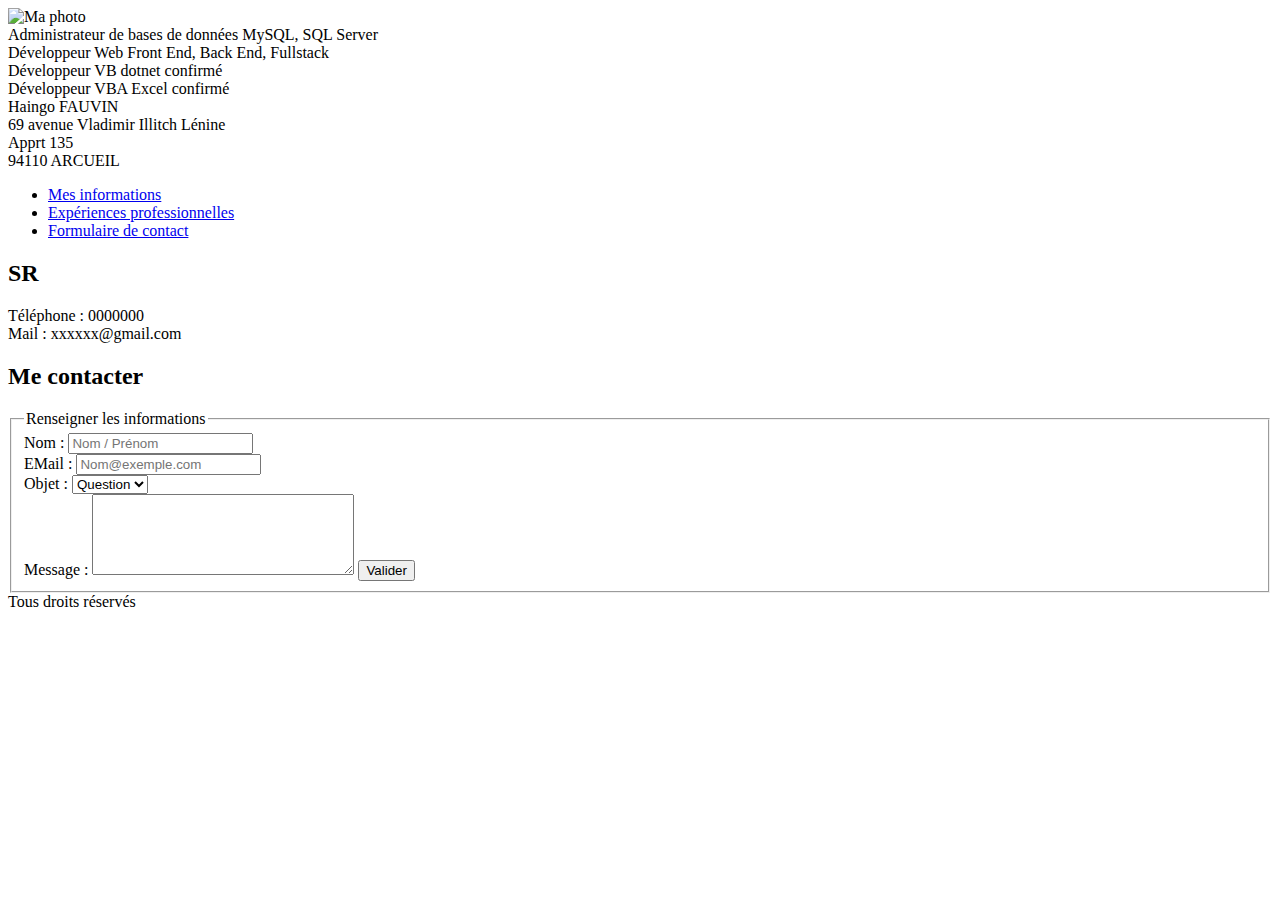
==== HTML/contact.html @ 836a1ce2 "Mon CV - ajout contact" ====
<!DOCTYPE html> <!-- DOCTYPE = pour dire au navigateur le type de document à afficher (ici c'est du HTML) -->

    <html lang="fr">
        
        <head>

            <meta charset="utf-8" />  <!-- encodage -->
            <meta name="Description" content="Formulaire de contact">

            <title> Contact </title> <!-- affichage du titre à la place du nom du fichier "cv.html" -->

            <link rel="stylesheet" type="text/css" href="css/main.css" />
            <link rel="stylesheet" type="text/css" href="css/menu.css" />

        </head>

        <body> <!-- intérieur du site -->

            <!-- HEADER -->
            <div class="header">

                <div class="PhotoPerso" >
                    <img src="Images/HF_Photo.jpg" alt="Ma photo"/>
                </div>

                <div class="PosteRecherche size40 colorBlueDark">
                    Administrateur de bases de données MySQL, SQL Server <br/>
                    Développeur Web Front End, Back End, Fullstack<br/>
                    Développeur VB dotnet confirmé<br/>
                    Développeur VBA Excel confirmé
                </div>

                <div class="InfoPerso size40 colorBlueDark">
                    Haingo FAUVIN <br/>
                    69 avenue Vladimir Illitch Lénine <br/>
                    Apprt 135 <br/>
                    94110 ARCUEIL
                </div>

            </div>
           
             <!-- NAVIGATION = MENU -->
            <nav>
                <ul>

                    <li class="menuInfo">
                        <a href="monCV.html"> Mes informations</a>
                    </li>

                    <li class="menuExperience">
                        <a href="experiencesPro.html"> Expériences professionnelles</a>
                    </li>

                    <li class="menuContact">
                        <a href="contact.html"> Formulaire de contact</a>
                    </li>

                  </ul>
                  
                </nav>

            <!-- CORPS DU SITE -->
            <div class="Corps size20">

                <!-- NOUVELLE SECTION -->
                <h2 class="size40 borderButtonDark"> SR </h2>

                <div> 
                    Téléphone : 0000000 <br/>
                    Mail : xxxxxx@gmail.com
                </div>

                <!-- NOUVELLE SECTION -->
                <h2 class="size40 borderButtonDark"> Me contacter </h2>

                <div> 

                    <form>

                        <fieldset>

                            <legend>
                                Renseigner les informations
                            </legend>

                            <div>

                                <label for="Nom">
                                    Nom :
                                </label>

                                <input type="text" name="Nom" id="Nom" placeholder="Nom / Prénom"/>  

                            </div>

                            <div>

                                <label for="Mail">
                                    EMail :
                                </label>

                                <input type="email" name="Mail" id="Mail" placeholder="Nom@exemple.com"/>  
                                                        
                            </div>
                            
                            <div>

                                <label for="Objet">
                                    Objet :
                                </label>

                                <select name="Objet" id="Objet">
                                    <option> Question </option>
                                    <option> Autre </option>
                                </select>

                            </div>

                            <div>

                                <label for="Message">
                                    Message :
                                </label>

                                <textarea name="Message" id="Message" cols="30" rows="5"> </textarea>

                                <input type="submit" value="Valider" class="buttonContact bg-colorBlueLight colorWhite"/>
                                                        
                            </div>

                        </fieldset>

                    </form>

                </div>

            </div>

            <div class="clear">
                    
            </div>

            <!-- FOOTER DU SITE -->
             <div class="Footer text-center colorWhite bg-colorBlue3">
                Tous droits réservés
            </div>

        </body>  

    </html>
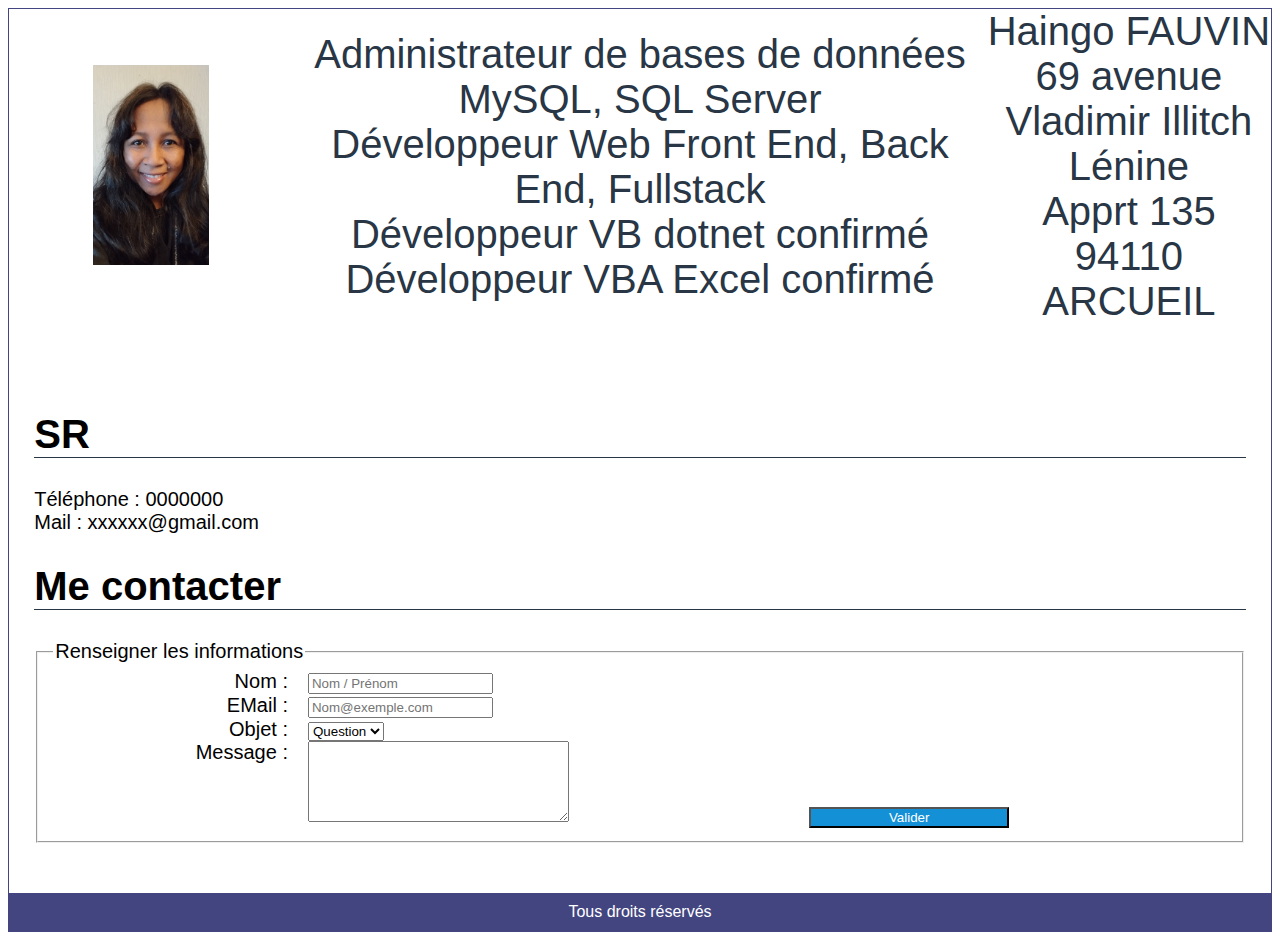
==== commit c8d62b6f: "Mon CV - expériences pro CSS" ====
--- a/HTML/contact.html
+++ b/HTML/contact.html
@@ -9,8 +9,8 @@
 
             <title> Contact </title> <!-- affichage du titre à la place du nom du fichier "cv.html" -->
 
-            <link rel="stylesheet" type="text/css" href="css/main.css" />
-            <link rel="stylesheet" type="text/css" href="css/menu.css" />
+            <link rel="stylesheet" type="text/css" href="../CSS/main.css" />
+            <link rel="stylesheet" type="text/css" href="../CSS/menu.css" />
 
         </head>
 
@@ -20,7 +20,7 @@
             <div class="header">
 
                 <div class="PhotoPerso" >
-                    <img src="Images/HF_Photo.jpg" alt="Ma photo"/>
+                    <img src="../images/HF_Photo.jpg" alt="Ma photo"/>
                 </div>
 
                 <div class="PosteRecherche size40 colorBlueDark">
@@ -44,15 +44,15 @@
                 <ul>
 
                     <li class="menuInfo">
-                        <a href="monCV.html"> Mes informations</a>
+                        <a href="../HTML/monCV.html"> Mes informations</a>
                     </li>
 
                     <li class="menuExperience">
-                        <a href="experiencesPro.html"> Expériences professionnelles</a>
+                        <a href="../HTML/experiencesPro.html"> Expériences professionnelles</a>
                     </li>
 
                     <li class="menuContact">
-                        <a href="contact.html"> Formulaire de contact</a>
+                        <a href="../HTML/contact.html"> Formulaire de contact</a>
                     </li>
 
                   </ul>
--- a/CSS/main.css
+++ b/CSS/main.css
@@ -0,0 +1,176 @@
+body {
+    font-family: 'Berlin Sans FB', 'Trebuchet MS' ,Arial;
+    border: 1px solid #424580;
+  }
+  
+  h2{
+    padding: 0px;
+    margin: 30px 0px;
+  }
+  
+  .size40 
+  {
+    font-size: 40px;
+  }
+  
+  .size20 
+  {
+   font-size: 20px;
+  }
+  
+  .borderButtonDark{
+      border-bottom: 1px solid #283645;
+  }
+  
+  .gauche{
+    float: left;
+  }
+  
+  .clear{
+    clear: both;
+  }
+  
+   .colorBlueDark {
+     color: #283645;
+   }
+  
+   .colorBlueLight {
+     color: #1490d7;
+   }
+  
+   .colorOrange {
+     color: #FF8000;
+   }
+  
+   .colorWhite {
+    color: white;
+  }
+  
+  .bg-colorBlue3{
+    background-color: #424580;
+  }
+  
+  .bg-colorBlueLight{
+    background-color: #1490d7;
+  }
+  
+  .text-center {
+    text-align: center;
+  }
+  
+  /******
+  *** Header
+  ****/
+  .header {
+     display: flex;
+     align-items: center;
+     text-align: center;
+  }
+  
+  .header .PhotoPerso,.header .InfoPerso {
+    width: 33.3%;
+  }
+  
+  .header .PhotoPerso img {
+     height: 200px;
+   }
+  
+  .header .PosteRecherche {
+     flex: auto;
+   }
+  /******
+  *** Fin Header
+  ****/
+  
+  /******
+  *** Footer
+  ****/
+  .Footer{
+    padding: 10px;
+    margin-top: 50px;
+  }
+  /******
+  *** Fin Footer
+  ****/
+  
+  /******
+  *** Corps
+  ****/
+  
+  .Corps{
+    padding: 0% 2%;
+  }
+  
+  .DomaineCompetence table{
+    width: 100%;
+  }
+  
+  .DomaineCompetence table td, .DomaineCompetence table th{
+    padding: 10px 20px;
+    border: 1px solid #283645;
+    width: 33%;
+  }
+  
+  .col1{
+    width: 20%;
+  }
+  
+  .col2{
+    width: 80%;
+  }
+  
+  label{
+    display: block;
+    float: left;
+    width: 20%;
+    text-align: right;
+    padding-right: 20px;
+  }
+  
+  .buttonContact{
+    margin-left: 20%;
+    width: 200px;
+  }
+  
+  /******
+  *** Fin Corps
+  ****/
+  
+  /******
+  *** si la taille de l'écran est inférieur à 768 alors on réduit la police de caractère
+  ****/
+  @media (max-width:768px){
+       .size40 
+      {
+        font-size: 22px;
+      }
+     
+      .size20 
+      {
+       font-size: 14px;
+      }
+  
+      .header .PhotoPerso,.header .InfoPerso {
+        width: 100px;
+      }
+  
+      .col1{
+        width: 30%;
+        display: none;
+      }
+      
+      .col2{
+        width: 70%;
+      }
+      
+  }
+  
+  @media (min-width:769px) and (max-width:1300px) {
+    .col1{
+      width: 35%;
+    }
+    
+    .col2{
+      width: 65%;
+    }
+  }--- a/CSS/menu.css
+++ b/CSS/menu.css
@@ -0,0 +1,38 @@
+nav ul{
+    margin: 0;
+    padding: 0;
+    display: flex;
+}
+
+nav li{
+   list-style-type: none; /*** enlever les puces de la liste des élements : ici le point**/
+   width: 33.3%;
+   text-align: center;
+}
+
+nav a{
+    display: block;
+    color: white;
+    padding: 20px 30px;
+    text-transform: uppercase;
+    text-decoration: none; /*** ne pas surligner le texte**/
+ }
+
+ .menuInfo li:hover a{
+   padding: 15px 30px 20px 30px;
+}
+
+ .menuInfo:hover{
+     border-top: 5px solid #4c8;
+     background-color:rgba(64, 200, 130, 0.25)
+ }
+
+ .menuExperience:hover{
+    border-top: 5px solid #f1dc4f;
+    background-color:rgba(241, 211, 79, 0.25)
+ }
+
+ .menuContact:hover{
+    border-top: 5px solid #e44d26;
+    background-color:rgba(228, 77, 38, 0.15)
+ }